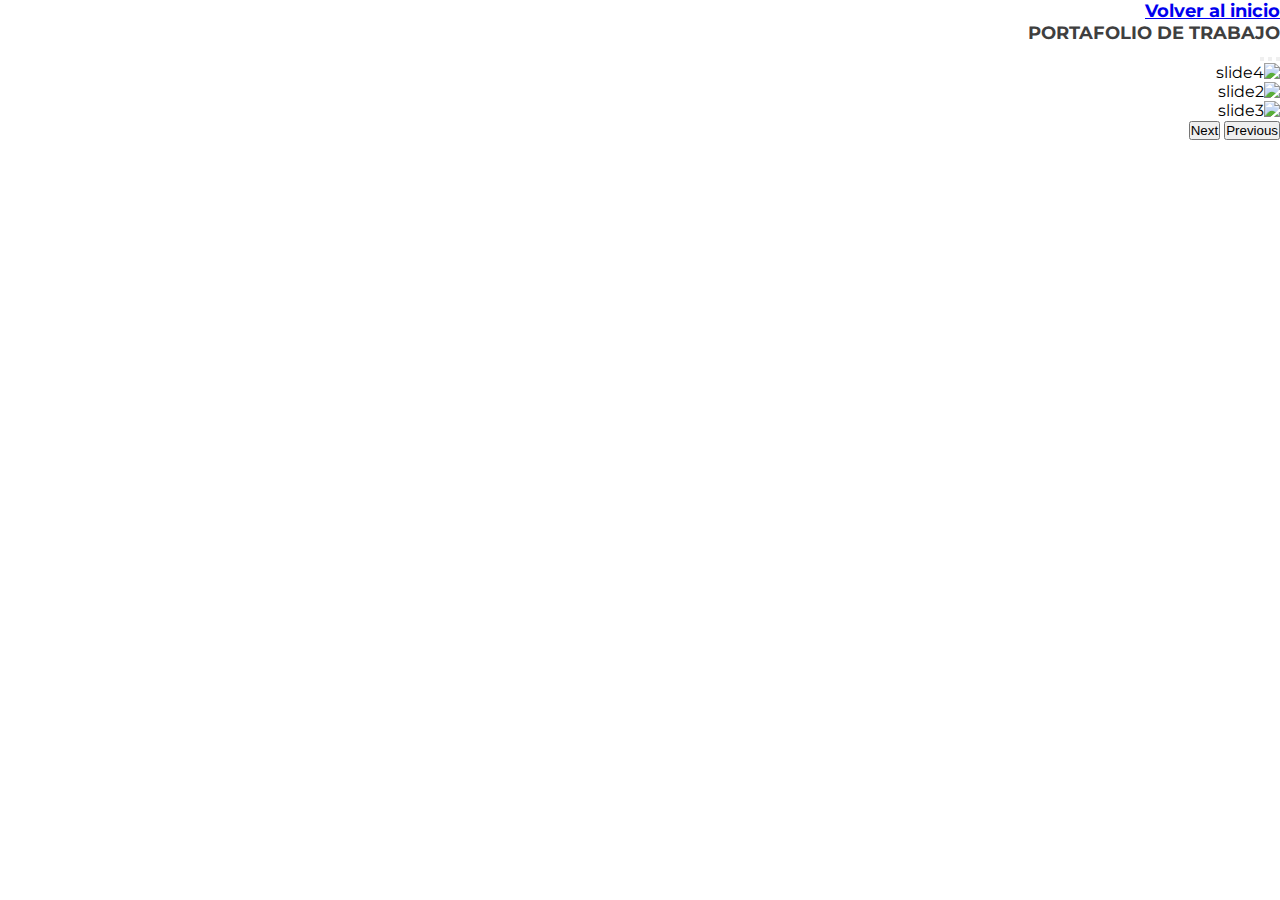
==== pages/portafolio.html @ 41df72d4 "laproximaestudiamosmas" ====
<!doctype html>
<html lang="ar" dir="rtl">
  <head>
    <!-------------------------------------------------- ----------------------------------------------------------->
    <meta charset="utf-8">
    <meta name="viewport" content="width=device-width, initial-scale=1">

    <!-- ------------------------------------------Bootstrap CSS VINCULOS - DIRECCIONES------------------------------- -->
    <link rel="stylesheet" href="https://cdn.jsdelivr.net/npm/bootstrap@5.3.2/dist/css/bootstrap.rtl.min.css" integrity="sha384-nU14brUcp6StFntEOOEBvcJm4huWjB0OcIeQ3fltAfSmuZFrkAif0T+UtNGlKKQv" crossorigin="anonymous">
     <link rel="stylesheet" href="https://cdn.jsdelivr.net/npm/bootstrap-icons@1.11.2/font/bootstrap-icons.min.css">
     <link rel="stylesheet" href="../css/styles.css">
    <link rel="preconnect" href="https://fonts.googleapis.com">
    <link rel="preconnect" href="https://fonts.gstatic.com" crossorigin>
    <link href="https://fonts.googleapis.com/css2?family=Montserrat:wght@300&family=Open+Sans:ital,wght@1,600&display=swap" rel="stylesheet">

    <title>Bienvenido a Portafolio</title>
    
      <!------------------------------- ENCABEZADO DE LA PAGINA ----------------------------------------------------->
  </head>
  <body>
        <!------------------------------- cuerpo del proyecto -------------------------------------------------------->
        <!-- -----------------------------barra superior color azul ---------------------------------------------------->
    <header class="container-fluid bg-primary d-flex justify-content-center">
        <p class="text-light mb-0 p-2 fs-3"></p>
    </header>
<!------------------------------------- barra navegacion - donde estan las opciones de menu ---------------------------->
    <nav  class="navbar ggg navbar-expand-lg navbar-light p-3">
      <div class="container-fluid">
        <a class="navbar-brand" href="#">
          <span class="text-primary fs-5 fw-bold"></span></a>
        <div class="collapse navbar-collapse" id="navbarSupportedContent">
          <ul class="navbar-nav me-auto mb-2 mb-lg-0">
            <li class="nav-item fw-bold">
              <a class="nav-link fw-bold" aria-current="page" href="../index.html">Volver al inicio</a>
              <form class="d-flex">
                <p class="text-secondary mb-0 p-2 fs-3">PORTAFOLIO DE TRABAJO</p>
              </form>
            </li>
          </ul>
        </div>
      </div>
    </nav>

    
    



    <!-------------------------------------------- SLIDER CARRUSEL IMAG ------------------------------------------>

    <div id="carouselExampleIndicators" class="carousel slide">
        <div class="carousel-indicators">
          <button type="button" data-bs-target="#carouselExampleIndicators" data-bs-slide-to="0" class="active" aria-current="true" aria-label="Slide 1"></button>
          <button type="button" data-bs-target="#carouselExampleIndicators" data-bs-slide-to="1" aria-label="Slide 2"></button>
          <button type="button" data-bs-target="#carouselExampleIndicators" data-bs-slide-to="2" aria-label="Slide 3"></button>
        </div>
        <div class="carousel-inner">
          <div class="carousel-item active" data-bs-interval="3000">
            <img src="../pictures/imagen1.jpg" class="d-block w-100" alt="slide4">
          </div>
          <div class="carousel-item" data-bs-interval="3000">
            <img src="../pictures/imagen2.jpg" class="d-block w-100" alt="slide2">
          </div>
          <div class="carousel-item" data-bs-interval="3000">
            <img src="../pictures/imagen3.jpg" class="d-block w-100" alt="slide3">
          </div>
        </div>
        <button class="carousel-control-prev" type="button" data-bs-target="#carouselExampleIndicators" data-bs-slide="prev">
          <span class="carousel-control-prev-icon" aria-hidden="true"></span>
          <span class="visually-hidden">Previous</span>
        </button>
        <button class="carousel-control-next" type="button" data-bs-target="#carouselExampleIndicators" data-bs-slide="next">
          <span class="carousel-control-next-icon" aria-hidden="true"></span>
          <span class="visually-hidden">Next</span>
        </button>
      </div>




      <script src="https://cdn.jsdelivr.net/npm/bootstrap@5.3.2/dist/js/bootstrap.bundle.min.js" integrity="sha384-C6RzsynM9kWDrMNeT87bh95OGNyZPhcTNXj1NW7RuBCsyN/o0jlpcV8Qyq46cDfL" crossorigin="anonymous"></script>
---- css/styles.css ----
/*-----------------------------------reset css es para iniciar cualquier proyecto---------------------------------------------------------------- */ 
* {
    margin: 0;
    padding: 0;
    box-sizing: border-box;
}
/* -------------------------es para colocar las fuentes del codigo ---------------------------------------------------*/
    @import url('https: //fonts.googleapis.com/css2? family= Montserrat:wght@300 & family= Open+Sans:ital,wght@1,600 & display=swap');
 
    
    body {
        font-family: 'Montserrat', sans-serif;
        overflow-x: hidden;     
    }
/* ---------------------------------MENU-------------------------------------------------------------------------------*/
    /*class*/ 
    .navbar.ggg {
        font-size: 18px;
        font-weight: bold;
        color: #3f3f3f;
    }

    .navbar-toggler.aaa {
        font-size: 18px;
        font-weight: bold; 
    }
/* ---------------------------------------------------------CAROUSEL DE IMAGENES --------------------------------------*/
    /*class*/ 
    .carousel-inner {
    max-height: 640px;
    }

/* -------------------------------------------MEDIA PARA PANTALLA PEQUEÑA SM----------------------------------------------*/
    @media (max-width: 768px) {
        #equipo {
            width: 90%;
        }   
        
        #equipo p {
         display: none;
        } 

    .servicio-fila {
        width: 100%;
        text-align: center;
    }
    
}

#bg-contacto {
    top: -110px;
}

/*----------------------------------------------PANTALLA EXTRA SM-------------------------------------------------------*/
@media(max-widht: 576px) {
  .icono-wrap { 
            flex-wrap: wrap;
            justify-content: center;    
    }
 }
        
  


      

/*-------------------------------------------------------MAPA---------------------------------------------------------*/
    /*id y class*/ 
    #local .mapa {
        background-image: url(../pictures/pic18.png);
        width: 100%;
        height: 500px;
    }

    /*id*/
    #local {
        background: #f3f3f3;
        padding-bottom: 300px;
        display: flex;
        justify-content: center;
    }
/*id y class*/
    #local .wrapper {
        width: 72%;
        margin-right: 100px;
        padding-top: 150px;
    }

/*---------------------------------MEDIA PANTALLA ANCHA---------------------------------------------------------------*/

    @media(max-widht:1200px) {
        #local { 
            flex-wrap:wrap;
            padding-top: 30px;
        }

        #local .wrapper {
            width: 90%;
            margin: auto;
            padding-top: 50px;
        }
    }

    /*---------------------------PARA LOS NUMEROS DE TEMP/GRADOS/DIAS DE CALOR----------------------------------------*/
    /*id*/
    #numeros-local div {
        padding: 0 20px 0 0;
        height: 48px;
    }

    #numeros-local div:not(:last-child){
        border-left: 2px solid #3f3f3f;
    }
        
    #numeros-local div:not(:first-child){
        padding-left: 20px;
    }

    #numeros-local p {
        margin: 0;
    }


    /*--------------------------------SECCION FORMULARIO-----------------------------------------------------------*/

    #bg-contacto {
        position: relative;
        top: -130px;
    }

    #seccion-contacto {
        background-color:rgb(6, 112, 199);
        min-height: 500px;
        position: relative;
    }

    /*-----------------------------------------CONTENEDOR DEL FORMULARIO-----------------------------------------------*/
#contenedor-formulario {
    margin-top: -195px;
    left: 50%;
    background: #fbfafa;
    border-radius: 5px;
    max-width:500px;
}

/*-----------------------------------------------PIE DE LA PAGINA----------------------------------------------------*/
footer {
    background: rgb(6, 112, 199); 
    min-height: 200px;
}

footer p {
    color: #f3f3f3;
    text-align: center;
}

#iconos {
    text-align: center;
    font-size: 26px;
    padding: 0 8px;
    color: white;
}
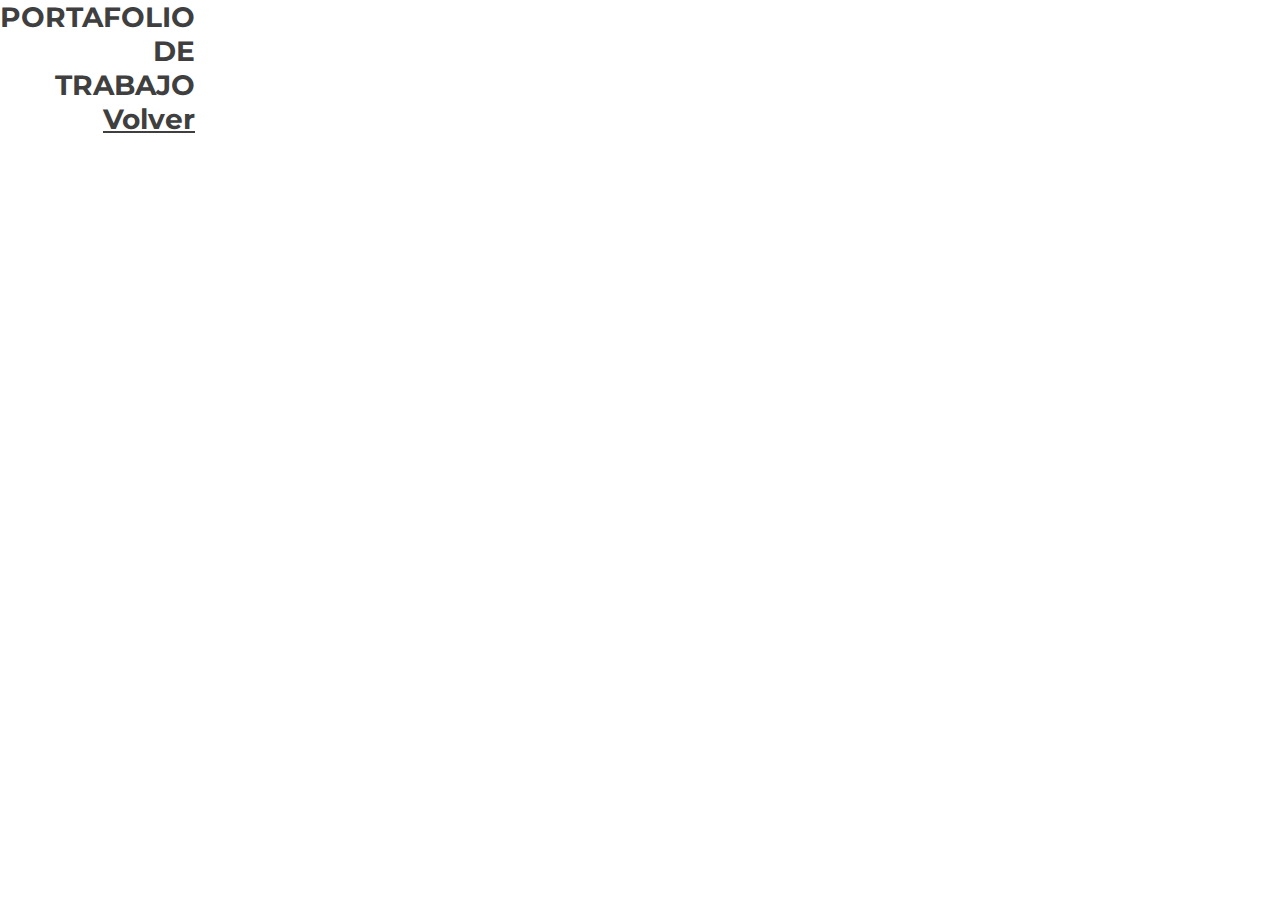
==== commit 47999d8c: "Modificacion de archivo" ====
--- a/pages/portafolio.html
+++ b/pages/portafolio.html
@@ -1,14 +1,14 @@
 <!doctype html>
 <html lang="ar" dir="rtl">
-  <head>
+<head>
     <!-------------------------------------------------- ----------------------------------------------------------->
     <meta charset="utf-8">
     <meta name="viewport" content="width=device-width, initial-scale=1">
 
     <!-- ------------------------------------------Bootstrap CSS VINCULOS - DIRECCIONES------------------------------- -->
     <link rel="stylesheet" href="https://cdn.jsdelivr.net/npm/bootstrap@5.3.2/dist/css/bootstrap.rtl.min.css" integrity="sha384-nU14brUcp6StFntEOOEBvcJm4huWjB0OcIeQ3fltAfSmuZFrkAif0T+UtNGlKKQv" crossorigin="anonymous">
-     <link rel="stylesheet" href="https://cdn.jsdelivr.net/npm/bootstrap-icons@1.11.2/font/bootstrap-icons.min.css">
-     <link rel="stylesheet" href="../css/styles.css">
+    <link rel="stylesheet" href="https://cdn.jsdelivr.net/npm/bootstrap-icons@1.11.2/font/bootstrap-icons.min.css">
+    <link rel="stylesheet" href="../css/styles.css">
     <link rel="preconnect" href="https://fonts.googleapis.com">
     <link rel="preconnect" href="https://fonts.gstatic.com" crossorigin>
     <link href="https://fonts.googleapis.com/css2?family=Montserrat:wght@300&family=Open+Sans:ital,wght@1,600&display=swap" rel="stylesheet">
@@ -16,24 +16,24 @@
     <title>Bienvenido a Portafolio</title>
     
       <!------------------------------- ENCABEZADO DE LA PAGINA ----------------------------------------------------->
-  </head>
-  <body>
+</head>
+<body>
         <!------------------------------- cuerpo del proyecto -------------------------------------------------------->
         <!-- -----------------------------barra superior color azul ---------------------------------------------------->
-    <header class="container-fluid bg-primary d-flex justify-content-center">
+<header class="container-fluid bg-primary d-flex justify-content-center">
         <p class="text-light mb-0 p-2 fs-3"></p>
-    </header>
+</header>
 <!------------------------------------- barra navegacion - donde estan las opciones de menu ---------------------------->
-    <nav  class="navbar ggg navbar-expand-lg navbar-light p-3">
+    <nav  class="navbar ggg im navbar-expand-lg navbar-light p-4">
       <div class="container-fluid">
         <a class="navbar-brand" href="#">
-          <span class="text-primary fs-5 fw-bold"></span></a>
-        <div class="collapse navbar-collapse" id="navbarSupportedContent">
-          <ul class="navbar-nav me-auto mb-2 mb-lg-0">
-            <li class="nav-item fw-bold">
-              <a class="nav-link fw-bold" aria-current="page" href="../index.html">Volver al inicio</a>
-              <form class="d-flex">
-                <p class="text-secondary mb-0 p-2 fs-3">PORTAFOLIO DE TRABAJO</p>
+          <span class="text-primary fs-4 fw-bold"></span></a>
+             <div class="collapse navbar-collapse" id="navbarSupportedContent">
+                 <ul class="navbar-nav me-auto mb-4 mb-lg-0">
+                 <li class="nav-item fw-bold">
+                 <p class="portafolioBarra text-secondary mb-0 p-2 fs-3">PORTAFOLIO DE TRABAJO</p>
+                 <form class="d-flex">
+                <a class="nav-link text-secondary portafolioBarra" aria-current="page" href="../index.html">Volver al inicio</a>
               </form>
             </li>
           </ul>
@@ -43,7 +43,6 @@
 
     
     
-
 
 
     <!-------------------------------------------- SLIDER CARRUSEL IMAG ------------------------------------------>
@@ -74,8 +73,11 @@
           <span class="visually-hidden">Next</span>
         </button>
       </div>
+ <!------------------------------- carousel nuevo parte II ----------------------------------------------------->
 
 
 
 
-      <script src="https://cdn.jsdelivr.net/npm/bootstrap@5.3.2/dist/js/bootstrap.bundle.min.js" integrity="sha384-C6RzsynM9kWDrMNeT87bh95OGNyZPhcTNXj1NW7RuBCsyN/o0jlpcV8Qyq46cDfL" crossorigin="anonymous"></script>+      <script src="https://cdn.jsdelivr.net/npm/bootstrap@5.3.2/dist/js/bootstrap.bundle.min.js" integrity="sha384-C6RzsynM9kWDrMNeT87bh95OGNyZPhcTNXj1NW7RuBCsyN/o0jlpcV8Qyq46cDfL" crossorigin="anonymous"></script>
+</body>
+</html>      --- a/css/styles.css
+++ b/css/styles.css
@@ -160,3 +160,34 @@
     padding: 0 8px;
     color: white;
 }
+/*-------------------------------------------------------------------------------------------
+sector portafolio----------------------------------------------------------------------------
+------------------------------PORTAFOLIO BARRA- ESTILOS ----------------------------*/
+.portafolioBarra {
+     /*class*/ 
+        color: #3f3f3f;
+    }
+
+    .portafolioBarra {
+        font-family: 'Montserrat', sans-serif;
+        font-size: 28px;
+        font-weight: bold;
+        padding-right: 100%; 
+    }
+
+/* -------------------------------------------MEDIA PARA PANTALLA PEQUEÑA SM------sector portafolio----------------------------------------*/
+@media (max-width: 768px) {
+    .portafolioBarra {
+        width: 70%;
+    }   
+   
+    .portafolioBarra {
+    width: 100%;
+    text-align: center;
+}
+}
+/*----------------------------------------------------------------------------------------------*/
+
+
+/*--------------------------*/
+
